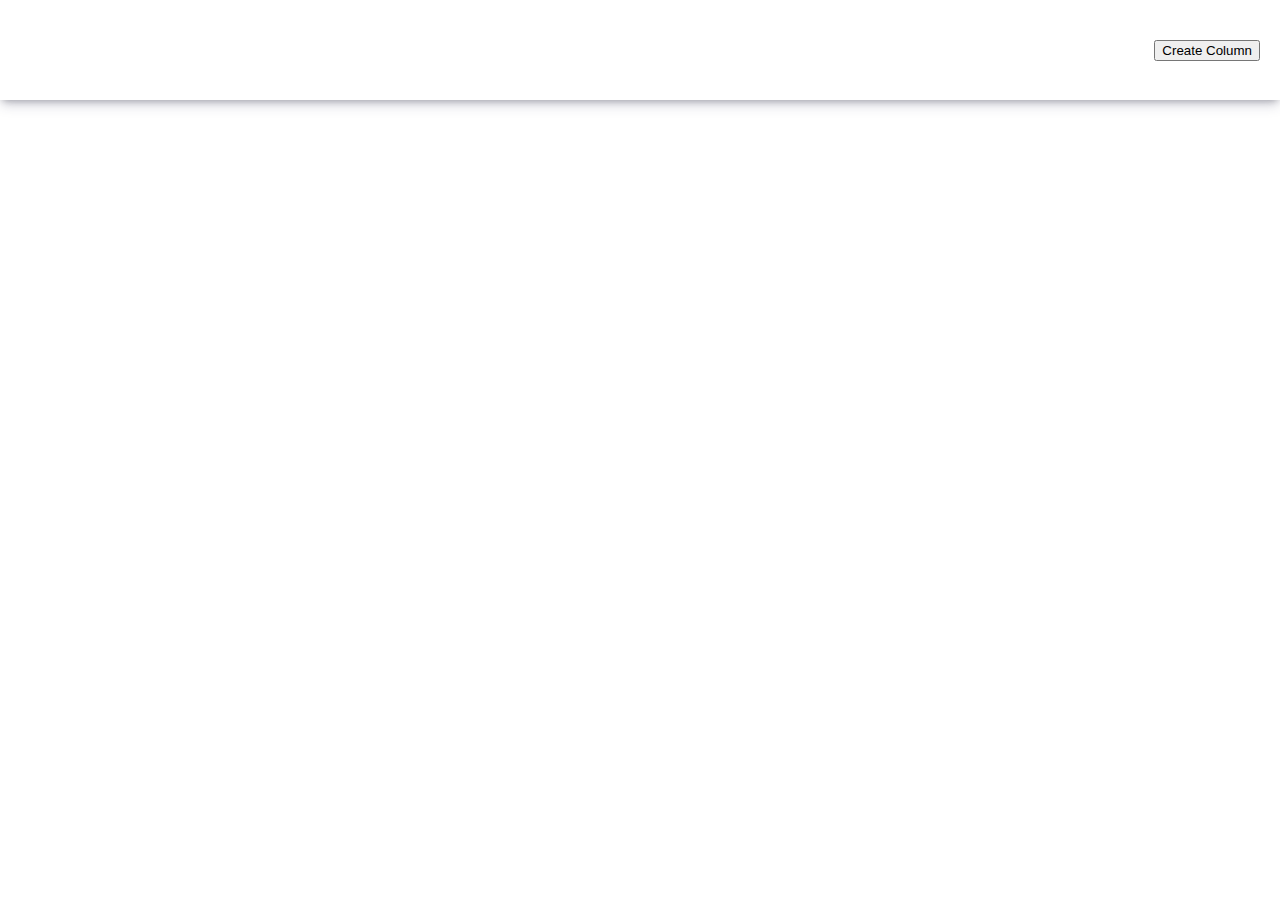
==== src/main/resources/static/index.html @ 5bc3d300 "Initial commit" ====
<!DOCTYPE html>
<html lang="en">
<head>
    <meta charset="UTF-8">
    <meta name="author" content="SWENG 411 - Group 3">
    <meta name="description" content="The Great Khan Board">
    <meta name="viewport" content="width=device-width, initial-scale=1.0">
    <!-- <link rel="icon" href="images/mag-logo-icon.ico" type="image/x-icon"> -->
    <title>Kanban</title>
    <link href="style.css" rel="stylesheet" type="text/css" />
    <link rel="stylesheet" href="https://cdnjs.cloudflare.com/ajax/libs/font-awesome/6.6.0/css/all.min.css" />
</head>
<body>
<header class="header">
    <div class="headerBox">
        <div class="headerTitleBox">
            <h1 class="kanbanTitle" id="kanbanTitle"></h1>
        </div>
        <div class="headerButtonBox">
            <button class="headerButton" type="button" onclick="displayOverlay('Create Column', 'New Column', '', createColumn)">Create Column</button>
        </div>
    </div>
</header>

<main class="content">
    <div class="columnSpace" id="columnSpace"></div>
    <div class="overlaySpace" id="overlaySpace">
        <div class="modal-overlay" id="modalOverlay"></div>
        <form id="inputModal">
            <h2 id="formType">Enter Details</h2>
            <label for="title">Title:</label>
            <input type="text" id="title">
            <br><br>
            <label for="description">Description:</label>
            <input type="text" id="description">
            <br><br>
            <button id="submitButton" type="submit">Submit</button>
            <button id="cancelButton" type="button" onclick="closeOverlay()">Cancel</button>
        </form>
    </div>
</main>

<footer class="footer">
</footer>

<script src="script.js"></script>
</body>
</html>
---- src/main/resources/static/style.css ----
html {
  max-height: 100%;
  height: 100%;
}

body {
  display: flex;
  flex-direction: column;
  margin: 0;
  width: 100%;
  height: 100%;
}

/* HEADER CSS */

.header {
  display: flex;
  flex-direction: row;
  justify-content: space-between;
  padding-left: 20px;
  padding-right: 20px;
  min-height: 100px;
  box-shadow: rgba(50, 50, 93, 0.25) 0px 6px 12px -2px, rgba(0, 0, 0, 0.3) 0px 3px 7px -3px;
}

.headerBox {
  display: flex;
  flex-direction: row;
  justify-content: space-between;
  width: 100%;
}

.headerTitleBox {
  display: flex;
  align-items: center;
  width: 100%;
}

.headerButtonBox {
  display: flex;
  flex-direction: column;
  justify-content: center;
  align-items: right;
  padding: 10px;
  padding-right: 0;
}

.headerButton {
  margin: 5px;
  margin-right: 0;
  white-space: nowrap;
  cursor: pointer;
}

.controlButton {
  white-space: nowrap;
  margin-left: 10px;
  margin-right: 10px;
  padding-left: 10px;
  padding-right: 10px;
}

.kanbanTitle {
  cursor: pointer;
}

/* MAIN CSS */

.content {
  min-height: calc(100% - 100px); /* Offset 100% by 100px from title bar */
}

.columnSpace {
  display: flex;
  flex-direction: row;
  align-items: flex-start;
  max-width: 100%;
  min-height: calc(100% - 40px); /* Offset 100% by 20px from padding */
  overflow-x: auto;
  padding: 20px;
}

.column {
  min-width: 384px;
  max-width: 384px;
  border: 1px solid black;
  margin: 10px;
  margin-right: 20px;
  padding-left: 10px;
  padding-right: 10px;
  border-radius: 10px;
  box-shadow: rgba(50, 50, 93, 0.25) 0px 6px 12px -2px, rgba(0, 0, 0, 0.3) 0px 3px 7px -3px;
}

.columnBox {
  display: flex;
  flex-direction: row;
  justify-content: space-between;
  border-bottom: 1px solid black;
}

.columnTitleBox {
  display: flex;
  align-items: center;
  width: 100%;
  cursor: pointer;
}

.columnButtonBox {
  display: flex;
  flex-direction: column;
  justify-content: center;
  align-items: right;
  padding: 10px;
  padding-right: 0;
}

.columnButton {
  margin: 5px;
  margin-right: 0;
  white-space: nowrap;
  cursor: pointer;
}

.taskSpace {
  max-height: calc(90vh - 200px);
  overflow-y: auto;
}

.taskBox {
  display: flex;
  flex-direction: row;
  justify-content: space-between;
  overflow-y: auto;
}

.taskTitleBox {
  display: flex;
  flex-direction: column;
  justify-content: center;
  align-items: left;
  width: 100%;
  cursor: pointer;
}

.taskTitle {
  font-weight: bold;
  margin-bottom: 0px;
}

.taskDescription {
  margin-top: 0px;
}

.taskButtonBox {
  display: flex;
  flex-direction: column;
  justify-content: center;
  align-items: right;
  padding: 10px;
  padding-right: 0;
}

.taskButton {
  white-space: nowrap;
  background: none;
  border: none;
  cursor: pointer;
}

.editorOverlay {
  position: absolute;
}

#inputModal, #outputModal {
  display: none;
  position: fixed;
  left: 50%;
  top: 50%;
  transform: translate(-50%, -50%);
  padding: 20px;
  background-color: white;
  box-shadow: 0 0 10px rgba(0, 0, 0, 0.1);
  border-radius: 5px;
}

.modal-overlay {
  position: fixed;
  top: 0;
  left: 0;
  width: 100%;
  height: 100%;
  background-color: rgba(0, 0, 0, 0.5);
  display: none;
}

/* FOOTER CSS */
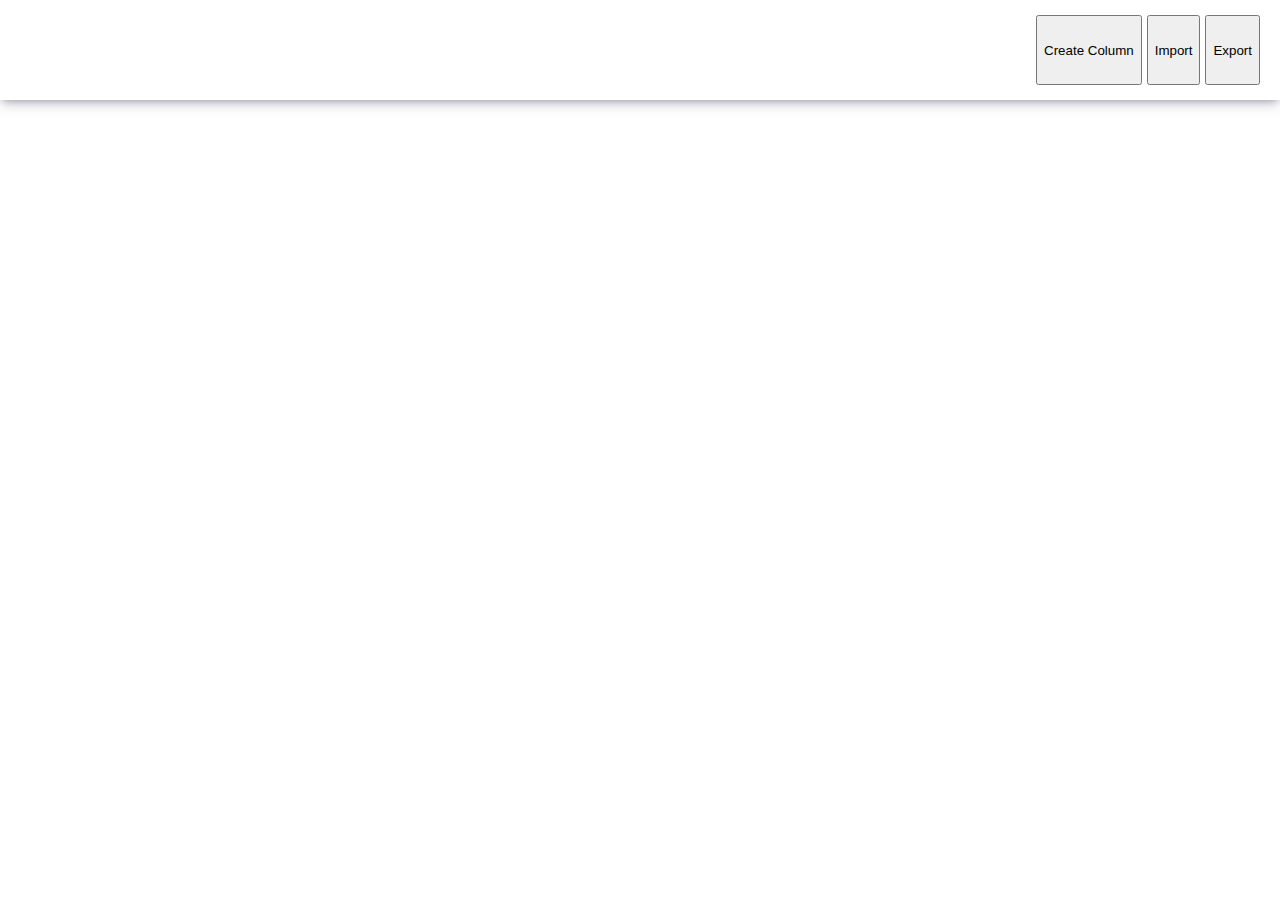
==== commit b58e9bba: "Added import/export" ====
--- a/src/main/resources/static/index.html
+++ b/src/main/resources/static/index.html
@@ -6,7 +6,7 @@
     <meta name="description" content="The Great Khan Board">
     <meta name="viewport" content="width=device-width, initial-scale=1.0">
     <!-- <link rel="icon" href="images/mag-logo-icon.ico" type="image/x-icon"> -->
-    <title>Kanban</title>
+    <title id="websiteTitle">Kanban</title>
     <link href="style.css" rel="stylesheet" type="text/css" />
     <link rel="stylesheet" href="https://cdnjs.cloudflare.com/ajax/libs/font-awesome/6.6.0/css/all.min.css" />
 </head>
@@ -18,6 +18,11 @@
         </div>
         <div class="headerButtonBox">
             <button class="headerButton" type="button" onclick="displayOverlay('Create Column', 'New Column', '', createColumn)">Create Column</button>
+            <!-- <button class="importButton custom-file-upload" for="importKanban" type="file">Import</button>
+            <input type="file" id="importKanban" accept=".json"> -->
+            <button class="importButton custom-file-upload" id="importButton">Import</button>
+            <input type="file" id="importKanban" accept=".json">
+            <button class="exportButton" type="button" onclick="exportKanban()">Export</button>
         </div>
     </div>
 </header>
--- a/src/main/resources/static/style.css
+++ b/src/main/resources/static/style.css
@@ -1,4 +1,75 @@
 
+@font-face {
+  font-family: 'lemon_milkbold';
+  src: url('fonts/lemonmilk-bold-webfont.woff2') format('woff2'),
+       url('fonts/lemonmilk-bold-webfont.woff') format('woff');
+  font-weight: normal;
+  font-style: normal;
+
+}
+
+@font-face {
+  font-family: 'lemon_milkbold_italic';
+  src: url('fonts/lemonmilk-bolditalic-webfont.woff2') format('woff2'),
+       url('fonts/lemonmilk-bolditalic-webfont.woff') format('woff');
+  font-weight: normal;
+  font-style: normal;
+
+}
+
+@font-face {
+  font-family: 'lemon_milklight';
+  src: url('fonts/lemonmilk-light-webfont.woff2') format('woff2'),
+       url('fonts/lemonmilk-light-webfont.woff') format('woff');
+  font-weight: normal;
+  font-style: normal;
+
+}
+
+@font-face {
+  font-family: 'lemon_milklight_italic';
+  src: url('fonts/lemonmilk-lightitalic-webfont.woff2') format('woff2'),
+       url('fonts/lemonmilk-lightitalic-webfont.woff') format('woff');
+  font-weight: normal;
+  font-style: normal;
+
+}
+
+@font-face {
+  font-family: 'lemon_milkmedium';
+  src: url('fonts/lemonmilk-medium-webfont.woff2') format('woff2'),
+       url('fonts/lemonmilk-medium-webfont.woff') format('woff');
+  font-weight: normal;
+  font-style: normal;
+
+}
+
+@font-face {
+  font-family: 'lemon_milkmedium_italic';
+  src: url('fonts/lemonmilk-mediumitalic-webfont.woff2') format('woff2'),
+       url('fonts/lemonmilk-mediumitalic-webfont.woff') format('woff');
+  font-weight: normal;
+  font-style: normal;
+
+}
+
+@font-face {
+  font-family: 'lemon_milkregular';
+  src: url('fonts/lemonmilk-regular-webfont.woff2') format('woff2'),
+       url('fonts/lemonmilk-regular-webfont.woff') format('woff');
+  font-weight: normal;
+  font-style: normal;
+
+}
+
+@font-face {
+  font-family: 'lemon_milkregular_italic';
+  src: url('fonts/lemonmilk-regularitalic-webfont.woff2') format('woff2'),
+       url('fonts/lemonmilk-regularitalic-webfont.woff') format('woff');
+  font-weight: normal;
+  font-style: normal;
+
+}
 
 html {
   max-height: 100%;
@@ -40,6 +111,99 @@
 
 .headerButtonBox {
   display: flex;
+  flex-direction: row;
+  justify-content: center;
+  align-items: right;
+  padding: 10px;
+  padding-right: 0;
+}
+
+.headerButton {
+  margin: 5px;
+  margin-right: 0;
+  white-space: nowrap;
+  cursor: pointer;
+}
+
+.exportButton {
+  margin: 5px;
+  margin-right: 0;
+  white-space: nowrap;
+  cursor: pointer;
+}
+
+.importButton {
+  margin: 5px;
+  margin-right: 0;
+  white-space: nowrap;
+  cursor: pointer;
+}
+
+#importKanban {
+  display: none;
+}
+
+.controlButton {
+  white-space: nowrap;
+  margin-left: 10px;
+  margin-right: 10px;
+  padding-left: 10px;
+  padding-right: 10px;
+}
+
+.kanbanTitle {
+  cursor: pointer;
+}
+
+/* MAIN CSS */
+
+.content {
+  min-height: calc(100% - 100px); /* Offset 100% by 100px from title bar */
+}
+
+.columnSpace {
+  display: flex;
+  flex-direction: row;
+  align-items: flex-start;
+  max-width: 100%;
+  min-height: calc(100% - 40px); /* Offset 100% by 20px from padding */
+  overflow-x: auto;
+  padding: 20px;
+}
+
+.column {
+  min-width: 384px;
+  max-width: 384px;
+  margin: 10px;
+  margin-right: 20px;
+  padding-left: 10px;
+  padding-right: 10px;
+  border-radius: 10px;
+  background-color: #FF8370;
+  /* border: 1px solid black; */
+  box-shadow: rgba(50, 50, 93, 0.25) 0px 6px 12px -2px, rgba(0, 0, 0, 0.3) 0px 3px 7px -3px;
+}
+
+.columnBox {
+  display: flex;
+  flex-direction: row;
+  justify-content: space-between;
+  border-bottom: 1px solid black;
+}
+
+.columnTitleBox {
+  display: flex;
+  align-items: center;
+  width: 100%;
+  cursor: pointer;
+}
+
+.columnTitle {
+  /* font-family: 'lemon_milklight'; */
+}
+
+.columnButtonBox {
+  display: flex;
   flex-direction: column;
   justify-content: center;
   align-items: right;
@@ -47,76 +211,6 @@
   padding-right: 0;
 }
 
-.headerButton {
-  margin: 5px;
-  margin-right: 0;
-  white-space: nowrap;
-  cursor: pointer;
-}
-
-.controlButton {
-  white-space: nowrap;
-  margin-left: 10px;
-  margin-right: 10px;
-  padding-left: 10px;
-  padding-right: 10px;
-}
-
-.kanbanTitle {
-  cursor: pointer;
-}
-
-/* MAIN CSS */
-
-.content {
-  min-height: calc(100% - 100px); /* Offset 100% by 100px from title bar */
-}
-
-.columnSpace {
-  display: flex;
-  flex-direction: row;
-  align-items: flex-start;
-  max-width: 100%;
-  min-height: calc(100% - 40px); /* Offset 100% by 20px from padding */
-  overflow-x: auto;
-  padding: 20px;
-}
-
-.column {
-  min-width: 384px;
-  max-width: 384px;
-  border: 1px solid black;
-  margin: 10px;
-  margin-right: 20px;
-  padding-left: 10px;
-  padding-right: 10px;
-  border-radius: 10px;
-  box-shadow: rgba(50, 50, 93, 0.25) 0px 6px 12px -2px, rgba(0, 0, 0, 0.3) 0px 3px 7px -3px;
-}
-
-.columnBox {
-  display: flex;
-  flex-direction: row;
-  justify-content: space-between;
-  border-bottom: 1px solid black;
-}
-
-.columnTitleBox {
-  display: flex;
-  align-items: center;
-  width: 100%;
-  cursor: pointer;
-}
-
-.columnButtonBox {
-  display: flex;
-  flex-direction: column;
-  justify-content: center;
-  align-items: right;
-  padding: 10px;
-  padding-right: 0;
-}
-
 .columnButton {
   margin: 5px;
   margin-right: 0;
@@ -127,6 +221,7 @@
 .taskSpace {
   max-height: calc(90vh - 200px);
   overflow-y: auto;
+  padding-top: 5px;
 }
 
 .taskBox {
@@ -134,6 +229,10 @@
   flex-direction: row;
   justify-content: space-between;
   overflow-y: auto;
+  margin-top: 5px;
+  margin-bottom: 10px;
+  border-radius: 10px;
+  background-color: white;
 }
 
 .taskTitleBox {
@@ -143,15 +242,18 @@
   align-items: left;
   width: 100%;
   cursor: pointer;
+  padding-left: 5px;
 }
 
 .taskTitle {
   font-weight: bold;
+  margin-top: 5px;
   margin-bottom: 0px;
 }
 
 .taskDescription {
   margin-top: 0px;
+  margin-bottom: 5px;
 }
 
 .taskButtonBox {
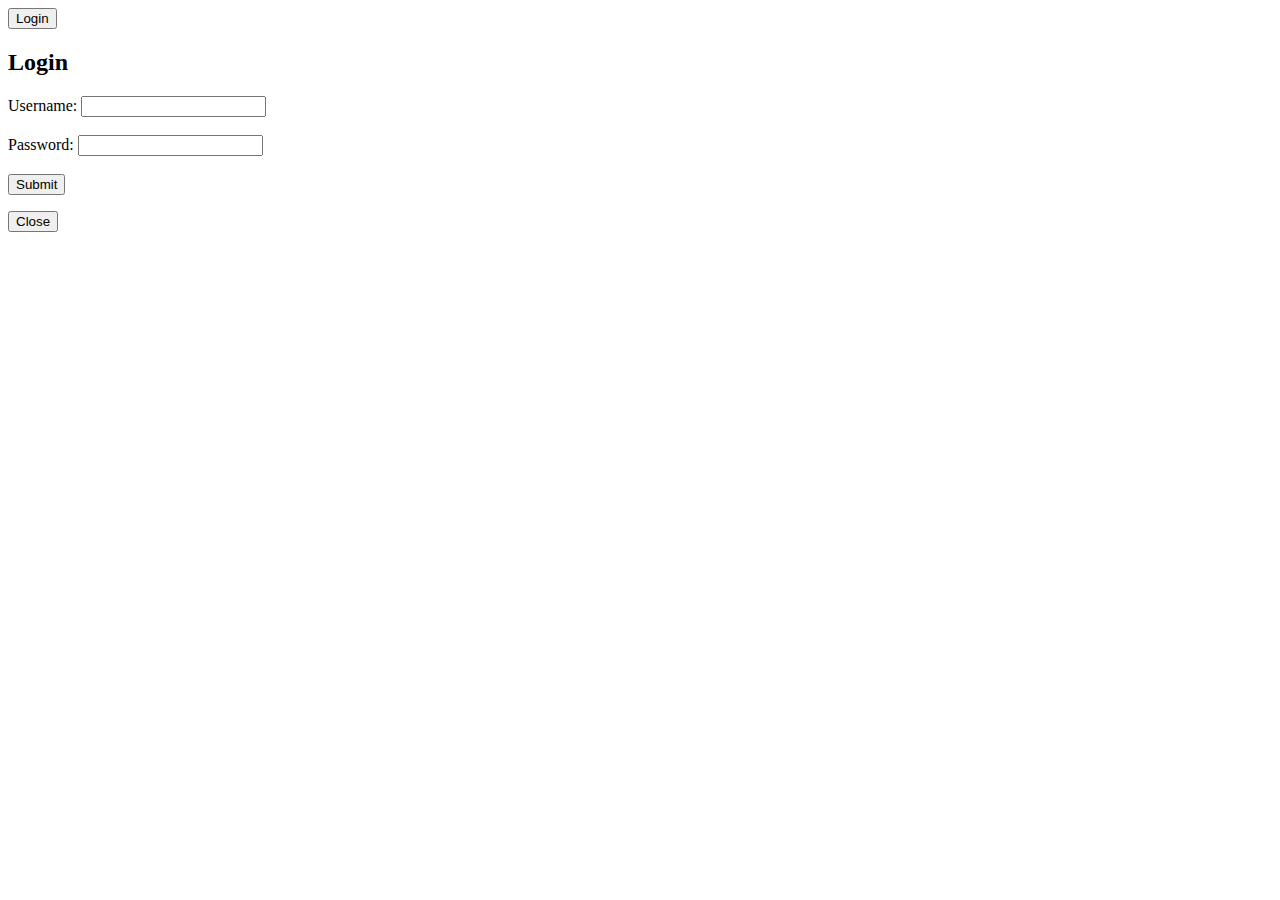
==== commit cc966e45: "Added login and projects screens" ====
--- a/src/main/resources/static/index.html
+++ b/src/main/resources/static/index.html
@@ -5,49 +5,45 @@
     <meta name="author" content="SWENG 411 - Group 3">
     <meta name="description" content="The Great Khan Board">
     <meta name="viewport" content="width=device-width, initial-scale=1.0">
-    <!-- <link rel="icon" href="images/mag-logo-icon.ico" type="image/x-icon"> -->
-    <title id="websiteTitle">Kanban</title>
-    <link href="style.css" rel="stylesheet" type="text/css" />
-    <link rel="stylesheet" href="https://cdnjs.cloudflare.com/ajax/libs/font-awesome/6.6.0/css/all.min.css" />
+    <link rel="icon" href="images/icon.png" type="image/x-icon">
+    <title id="websiteTitle">Great Khan - Login</title>
+    <link href="styles/login.css" rel="stylesheet" type="text/css" />
+    <!-- <link rel="stylesheet" href="https://cdnjs.cloudflare.com/ajax/libs/font-awesome/6.6.0/css/all.min.css" /> -->
 </head>
-<body>
-<header class="header">
-    <div class="headerBox">
-        <div class="headerTitleBox">
-            <h1 class="kanbanTitle" id="kanbanTitle"></h1>
+<body id="main">
+    <header class="header">
+    </header>
+
+    <main class="content">
+        <!-- Button to open the input modal -->
+        <button id="openModalBtn">Login</button>
+
+        <!-- Overlay for modals -->
+        <div class="modal-overlay" id="modalOverlay"></div>
+
+        <!-- Input modal -->
+        <div id="inputModal">
+            <h2>Login</h2>
+            <p id="alertNotice"></p>
+            <label for="userName">Username:</label>
+            <input type="text" id="userName"><br><br>
+            <label for="password">Password:</label>
+            <input type="password" id="password"><br><br>
+            <button id="submitBtn">Submit</button>
         </div>
-        <div class="headerButtonBox">
-            <button class="headerButton" type="button" onclick="displayOverlay('Create Column', 'New Column', '', createColumn)">Create Column</button>
-            <!-- <button class="importButton custom-file-upload" for="importKanban" type="file">Import</button>
-            <input type="file" id="importKanban" accept=".json"> -->
-            <button class="importButton custom-file-upload" id="importButton">Import</button>
-            <input type="file" id="importKanban" accept=".json">
-            <button class="exportButton" type="button" onclick="exportKanban()">Export</button>
+
+        <!-- Output modal -->
+        <div id="outputModal">
+            <p id="outputuserName"></p>
+            <p id="outputpassword"></p>
+            <button id="closeOutputBtn">Close</button>
         </div>
-    </div>
-</header>
+    </main>
 
-<main class="content">
-    <div class="columnSpace" id="columnSpace"></div>
-    <div class="overlaySpace" id="overlaySpace">
-        <div class="modal-overlay" id="modalOverlay"></div>
-        <form id="inputModal">
-            <h2 id="formType">Enter Details</h2>
-            <label for="title">Title:</label>
-            <input type="text" id="title">
-            <br><br>
-            <label for="description">Description:</label>
-            <input type="text" id="description">
-            <br><br>
-            <button id="submitButton" type="submit">Submit</button>
-            <button id="cancelButton" type="button" onclick="closeOverlay()">Cancel</button>
-        </form>
-    </div>
-</main>
+    <footer class="footer">
+    </footer>
 
-<footer class="footer">
-</footer>
-
-<script src="script.js"></script>
+    <!-- Link to the JavaScript file -->
+    <script src="js/login.js"></script>
 </body>
 </html>
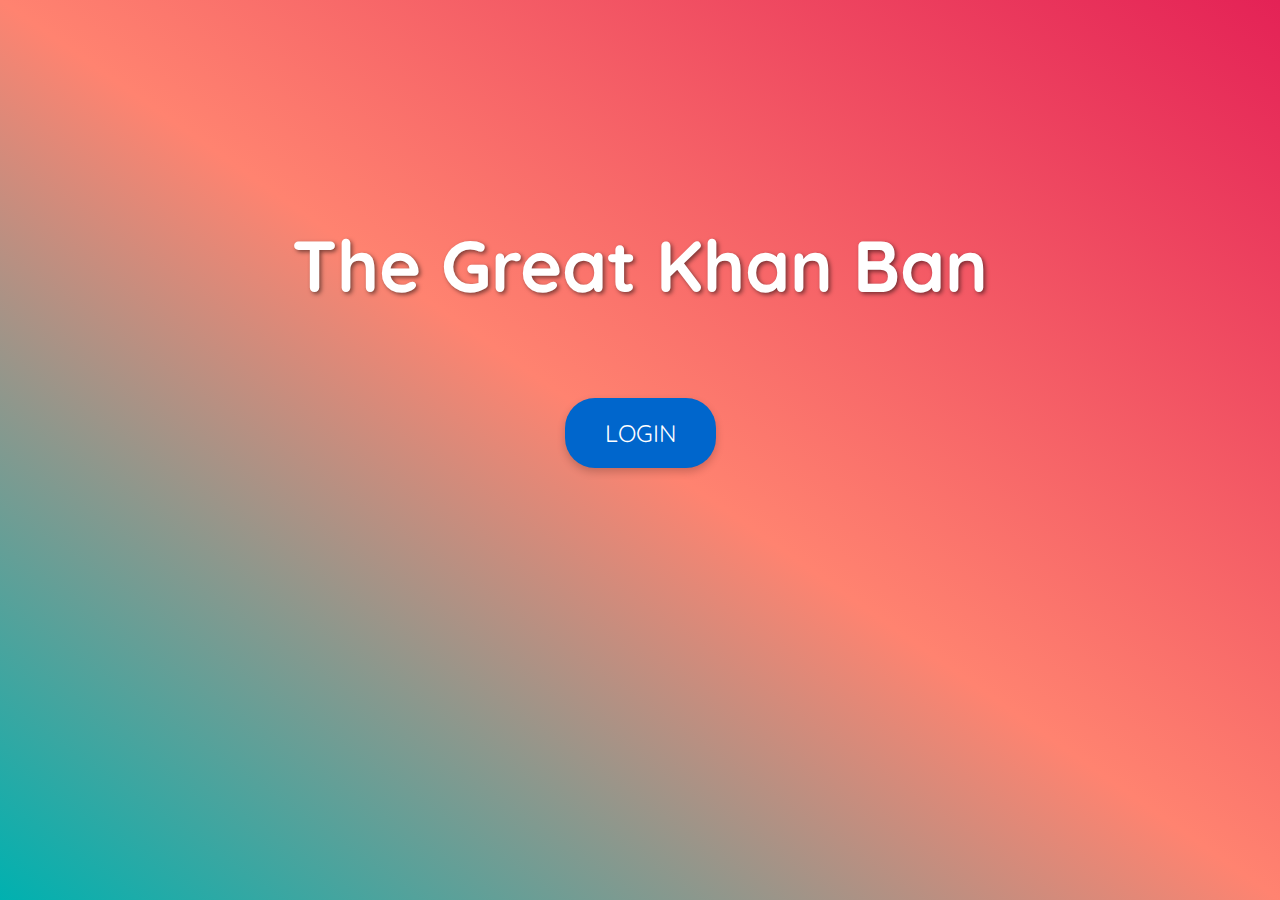
==== commit da84ea85: "Updated global styles" ====
--- a/src/main/resources/static/index.html
+++ b/src/main/resources/static/index.html
@@ -7,41 +7,45 @@
     <meta name="viewport" content="width=device-width, initial-scale=1.0">
     <link rel="icon" href="images/icon.png" type="image/x-icon">
     <title id="websiteTitle">Great Khan - Login</title>
-    <link href="styles/login.css" rel="stylesheet" type="text/css" />
-    <!-- <link rel="stylesheet" href="https://cdnjs.cloudflare.com/ajax/libs/font-awesome/6.6.0/css/all.min.css" /> -->
+    <link rel="stylesheet" href="styles/login.css">
+    <link href="https://fonts.googleapis.com/css2?family=Quicksand:wght@300;400;500;600;700&display=swap" rel="stylesheet">
 </head>
 <body id="main">
-    <header class="header">
-    </header>
+    <header class="header"></header>
 
     <main class="content">
+        <!-- Title for the application -->
+        <h1 class="main-title">The Great Khan Ban</h1>
+
         <!-- Button to open the input modal -->
-        <button id="openModalBtn">Login</button>
+        <button id="openModalBtn" class="login-button">Login</button>
 
         <!-- Overlay for modals -->
         <div class="modal-overlay" id="modalOverlay"></div>
 
         <!-- Input modal -->
-        <div id="inputModal">
+        <div id="inputModal" class="modal">
             <h2>Login</h2>
-            <p id="alertNotice"></p>
+            <p id="alertNotice" class="alert-notice"></p>
             <label for="userName">Username:</label>
             <input type="text" id="userName"><br><br>
             <label for="password">Password:</label>
             <input type="password" id="password"><br><br>
-            <button id="submitBtn">Submit</button>
+            <div class="modal-buttons">
+                <button id="submitBtn" class="modal-button">Submit</button>
+                <button id="cancelBtn" class="modal-button cancel-button">Cancel</button>
+            </div>
         </div>
 
         <!-- Output modal -->
-        <div id="outputModal">
+        <div id="outputModal" class="modal">
             <p id="outputuserName"></p>
             <p id="outputpassword"></p>
-            <button id="closeOutputBtn">Close</button>
+            <button id="closeOutputBtn" class="modal-button">Close</button>
         </div>
     </main>
 
-    <footer class="footer">
-    </footer>
+    <footer class="footer"></footer>
 
     <!-- Link to the JavaScript file -->
     <script src="js/login.js"></script>
--- a/src/main/resources/static/styles/login.css
+++ b/src/main/resources/static/styles/login.css
@@ -0,0 +1,145 @@
+/* General Styles */
+body {
+    font-family: 'Quicksand', sans-serif;
+    display: flex;
+    flex-direction: column;
+    align-items: center;
+    margin: 0;
+    padding: 0;
+    background: linear-gradient(to top right, #00B1B0, #FF8370, #E42256);
+    color: white;
+    text-align: center;
+    height: 100vh;
+    justify-content: flex-start; /* Align content towards the top */
+}
+
+.content {
+    display: flex;
+    flex-direction: column;
+    align-items: center;
+    justify-content: center;
+    width: 100%;
+    padding-top: 200px; /* Increase padding to move content down */
+}
+
+.header, .footer {
+    display: none;
+}
+
+/* Main title style */
+.main-title {
+    font-size: 72px; /* Increase font size */
+    margin-top: 20px; /* Adjust margin for spacing */
+    color: #FFF;
+    text-shadow: 2px 2px 4px rgba(0, 0, 0, 0.5);
+    font-weight: 700;
+}
+
+/* Enhanced login button style */
+.login-button {
+    background-color: #0066cc; /* Changed to a deeper blue */
+    color: #FFF;
+    font-size: 24px; /* Increase font size */
+    font-family: 'Quicksand', sans-serif;
+    border: none;
+    border-radius: 30px; /* Increase border-radius for larger button */
+    padding: 20px 40px; /* Increase padding for larger button */
+    cursor: pointer;
+    transition: background-color 0.3s ease, box-shadow 0.3s ease;
+    box-shadow: 0 4px 8px rgba(0, 0, 0, 0.2);
+    text-transform: uppercase;
+    margin-top: 40px; /* Add margin to separate from the title */
+}
+
+.login-button:hover {
+    background-color: #005bb5; /* Darker shade of blue for hover effect */
+    box-shadow: 0 8px 16px rgba(0, 0, 0, 0.3);
+}
+
+.modal-overlay {
+    position: fixed;
+    top: 0;
+    left: 0;
+    width: 100%;
+    height: 100%;
+    background-color: rgba(0, 0, 0, 0.5);
+    display: none;
+    z-index: 1000;
+}
+
+.modal {
+    display: none;
+    position: fixed;
+    left: 50%;
+    top: 50%;
+    transform: translate(-50%, -50%);
+    padding: 20px;
+    background-color: white;
+    color: black;
+    box-shadow: 0 4px 8px rgba(0, 0, 0, 0.2);
+    border-radius: 10px;
+    z-index: 1001;
+    text-align: left;
+    max-width: 400px;
+    width: 90%;
+}
+
+.modal h2 {
+    margin-top: 0;
+    color: #333;
+}
+
+.modal label {
+    font-size: 16px;
+    color: #333;
+}
+
+.modal input {
+    width: 100%;
+    padding: 10px;
+    margin-bottom: 10px;
+    border: 1px solid #ccc;
+    border-radius: 5px;
+    box-sizing: border-box;
+    font-size: 16px;
+}
+
+.modal input:focus {
+    border-color: #007bff;
+    outline: none;
+}
+
+.modal-buttons {
+    display: flex;
+    justify-content: space-between;
+}
+
+.modal-button {
+    background-color: #007bff;
+    color: white;
+    font-size: 16px;
+    font-family: 'Quicksand', sans-serif;
+    border: none;
+    border-radius: 5px;
+    padding: 10px 20px;
+    cursor: pointer;
+    transition: background-color 0.3s ease;
+}
+
+.modal-button:hover {
+    background-color: #005bb5;
+}
+
+.cancel-button {
+    background-color: #d9534f;
+}
+
+.cancel-button:hover {
+    background-color: #c9302c;
+}
+
+.alert-notice {
+    color: red;
+    font-size: 14px;
+    margin-bottom: 10px;
+}
